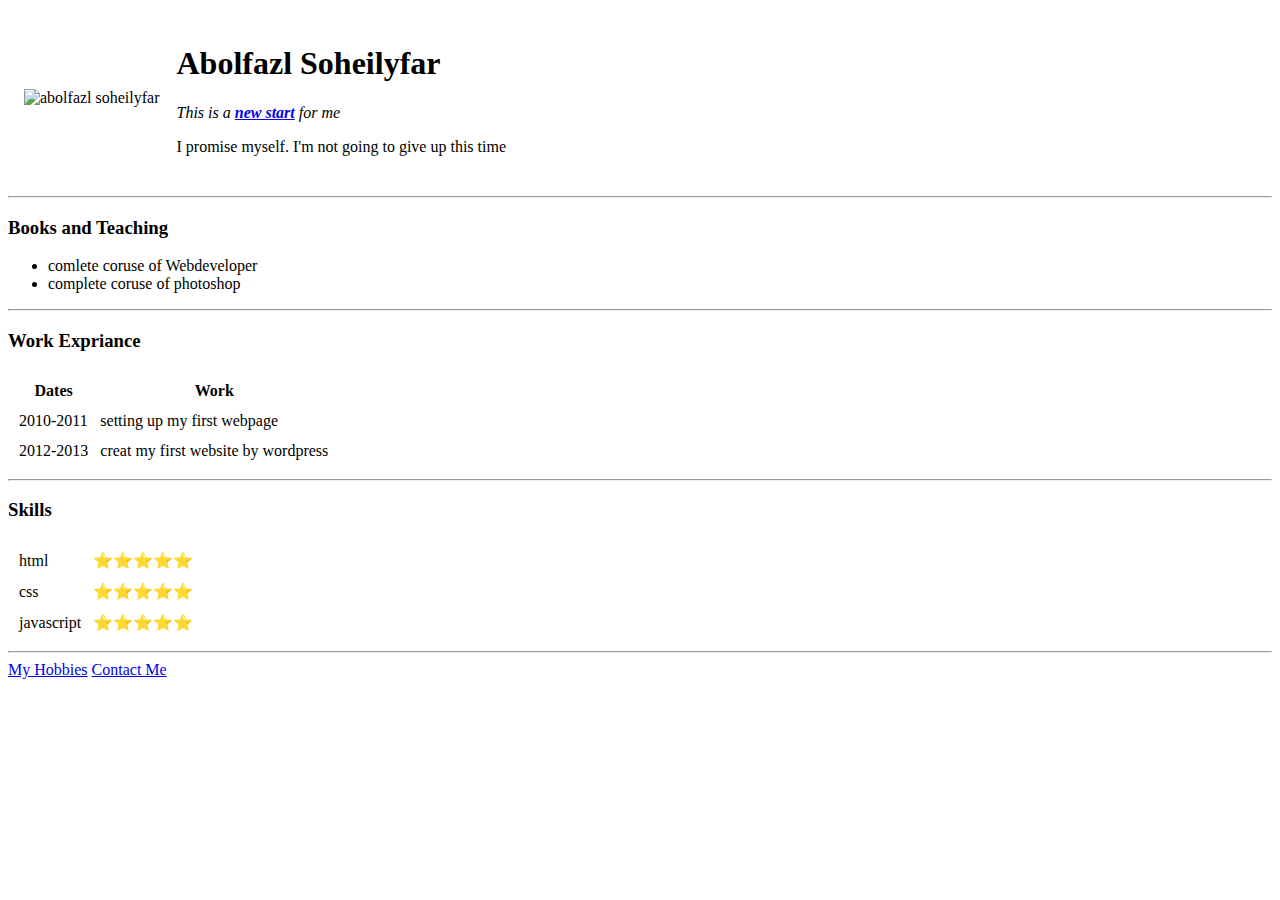
==== index.html @ b29300dd "add all html and css" ====
<!DOCTYPE html>
<html lang="en" dir="ltr">



<head>
  <meta charset="utf-8">
  <title>Abolfazl soheilyfar</title>
  <!-- Google Fonts -->
<link rel="preconnect" href="https://fonts.googleapis.com">
<link rel="preconnect" href="https://fonts.gstatic.com" crossorigin>
<link href="https://fonts.googleapis.com/css2?family=Josefin+Sans:wght@500&display=swap" rel="stylesheet">
<link rel="stylesheet" href="css/style.css">
</head>

<body>
  <table cellspacing=15>
    <tr>
      <td><img src="image/Abolfazl.png" width="200px" height="200px" alt="abolfazl soheilyfar"></td>
      <td>
        <h1>Abolfazl Soheilyfar</h1>
        <p><em>This is a <strong><a href="https://www.instagram.com/p/BmvfATDj7yXWsudgLYu6U9cVFPdsp-4JLlpPA00/">new start</a></strong> for me</em> </p>
        <p>I promise myself. I'm not going to give up this time</p>
      </td>
    </tr>
  </table>
  <hr>

  <h3>Books and Teaching</h3>
  <ul>
    <li>comlete coruse of Webdeveloper</li>
    <li>complete coruse of photoshop</li>
  </ul>
<hr>
  <h3>Work Expriance</h3>
  <table cellspacing=10>

    <thead>
      <tr>
        <th>Dates</th>
        <th>Work</th>
      </tr>
    </thead>

    <tbody>
      <tr>
        <td>2010-2011</td>
        <td>setting up my first webpage</td>
      </tr>
      <tr>
        <td>2012-2013</td>
        <td>creat my first website by wordpress</td>
      </tr>
    </tbody>

  </table>
<hr>
  <h3>Skills</h3>
  <table cellspacing=10>
    <tr>
      <td>html</td>
      <td>⭐⭐⭐⭐⭐</td>
    </tr>
    <tr>
      <td>css</td>
      <td>⭐⭐⭐⭐⭐</td>
    </tr>
    <tr>
      <td>javascript</td>
      <td>⭐⭐⭐⭐⭐</td>
    </tr>
  </table>










  <hr>
  <a href="myhobbies.html">My Hobbies</a>
  <a href="contact.html">Contact Me</a>





</body>

</html>
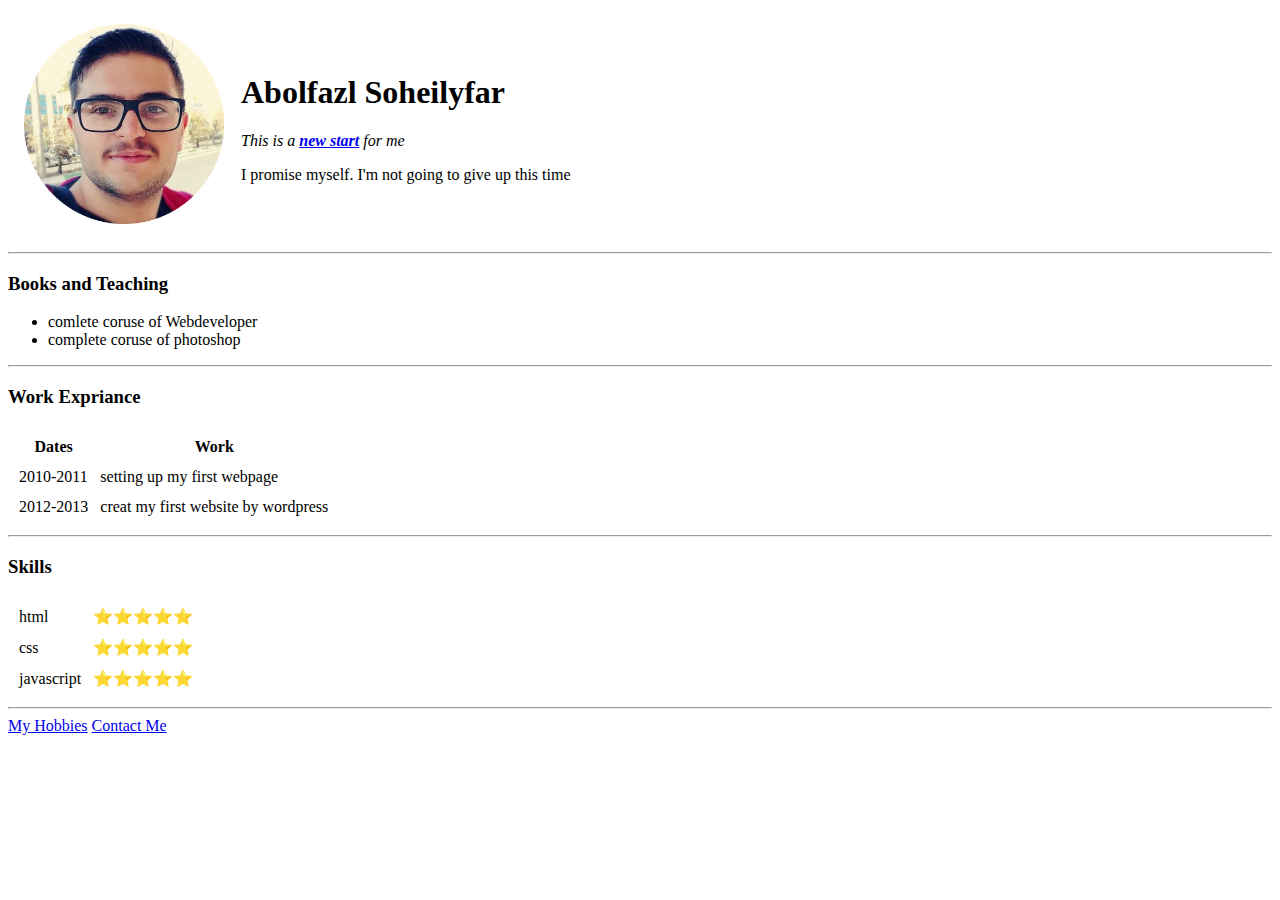
==== commit eaf01a16: "change image name for showing on github" ====
--- a/index.html
+++ b/index.html
@@ -16,7 +16,7 @@
 <body>
   <table cellspacing=15>
     <tr>
-      <td><img src="image/Abolfazl.png" width="200px" height="200px" alt="abolfazl soheilyfar"></td>
+      <td><img src="image/abolfazl.png" width="200px" height="200px" alt="abolfazl soheilyfar"></td>
       <td>
         <h1>Abolfazl Soheilyfar</h1>
         <p><em>This is a <strong><a href="https://www.instagram.com/p/BmvfATDj7yXWsudgLYu6U9cVFPdsp-4JLlpPA00/">new start</a></strong> for me</em> </p>
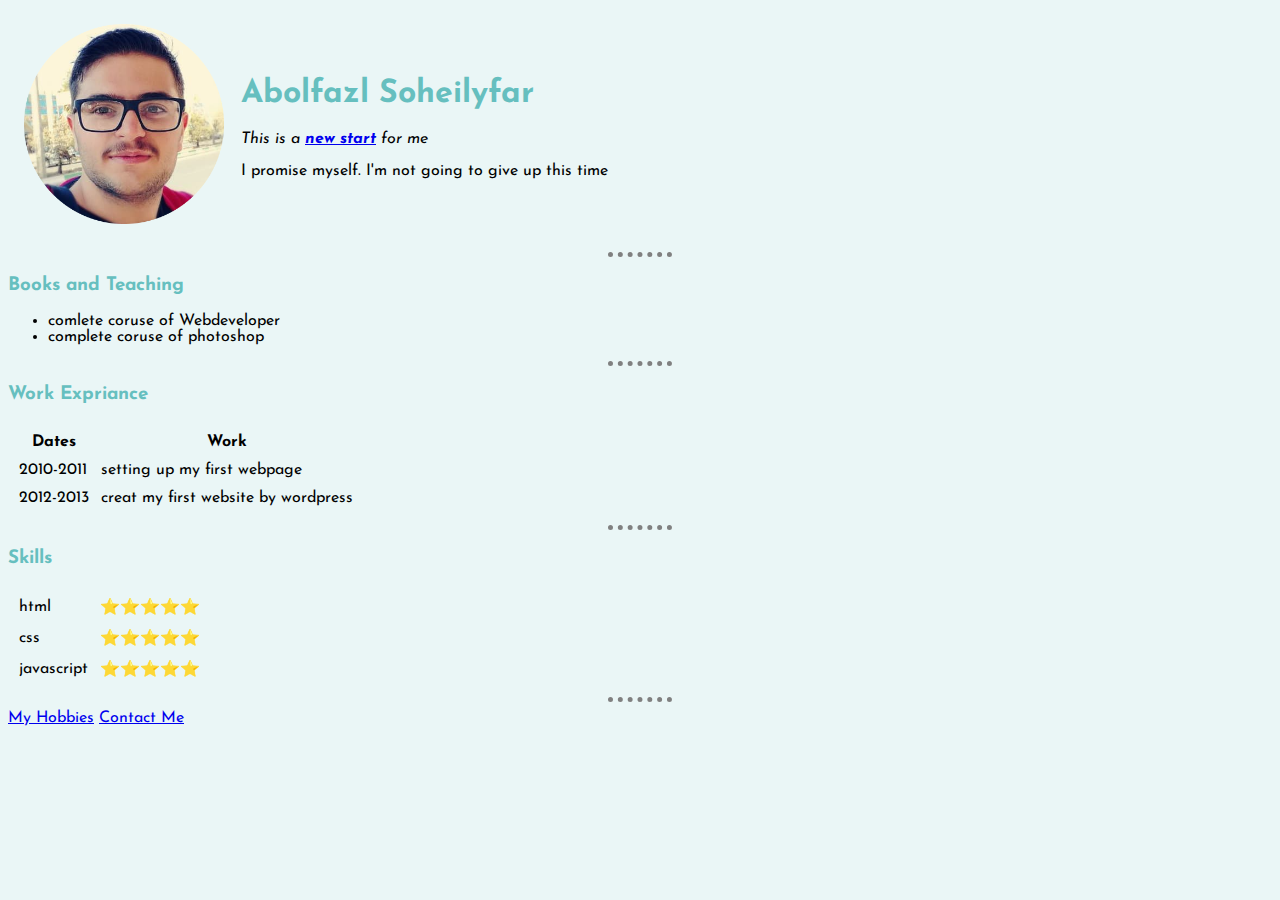
==== commit da8c8f65: "change css folder name" ====
--- a/index.html
+++ b/index.html
@@ -10,7 +10,7 @@
 <link rel="preconnect" href="https://fonts.googleapis.com">
 <link rel="preconnect" href="https://fonts.gstatic.com" crossorigin>
 <link href="https://fonts.googleapis.com/css2?family=Josefin+Sans:wght@500&display=swap" rel="stylesheet">
-<link rel="stylesheet" href="css/style.css">
+<link rel="stylesheet" href="CSS/style.css">
 </head>
 
 <body>
--- a/CSS/style.css
+++ b/CSS/style.css
@@ -0,0 +1,13 @@
+/* general styles */
+body {
+  background-color: #EAF6F6;
+  font-family: 'Josefin Sans', sans-serif;
+}
+
+hr {
+  border-style: dotted none none;
+  border-color: gray;
+  width: 5%;
+  border-width: 5px;
+}
+h1,h3{color:#66BFBF }
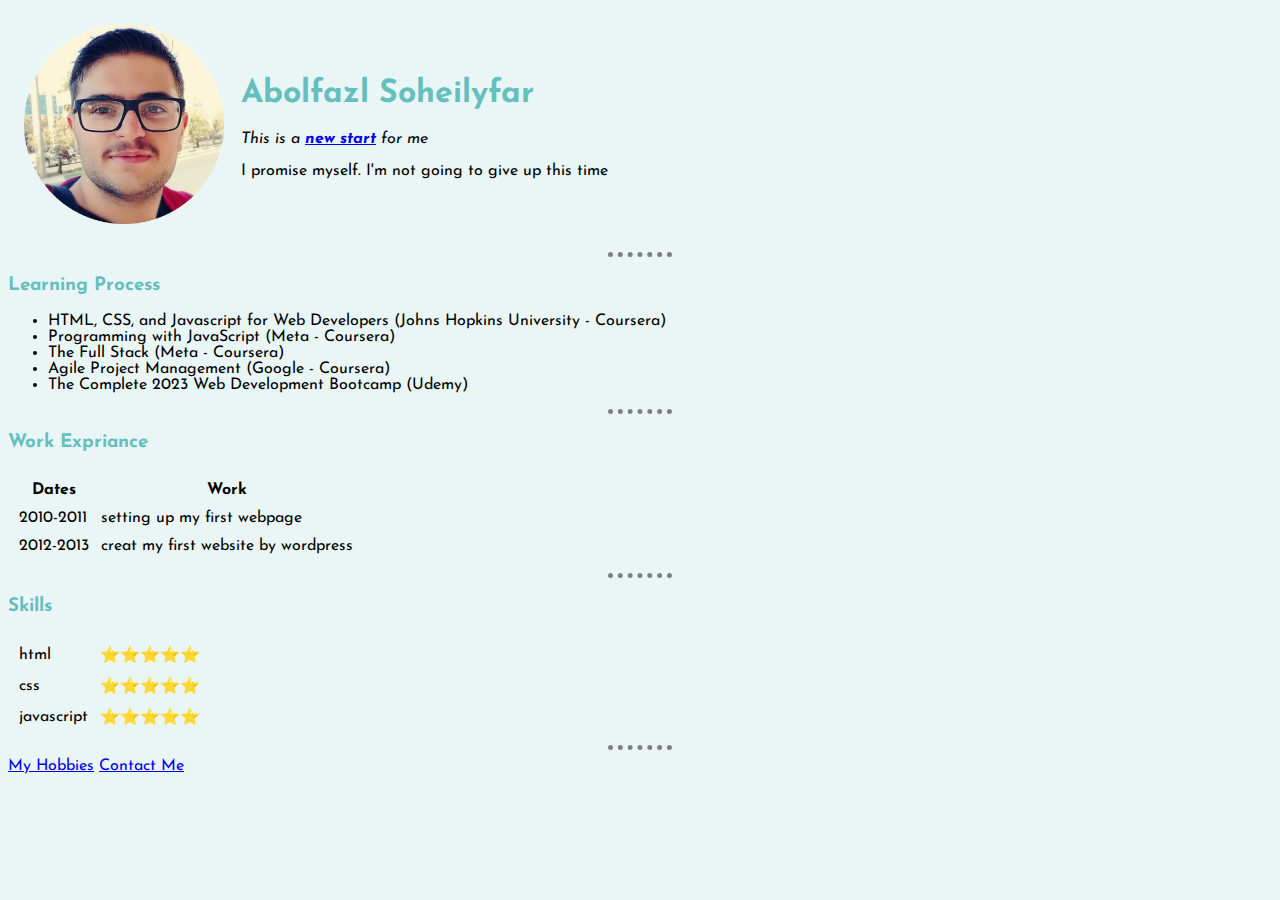
==== commit 33f5baa5: "add some lines on html" ====
--- a/index.html
+++ b/index.html
@@ -26,10 +26,14 @@
   </table>
   <hr>
 
-  <h3>Books and Teaching</h3>
+  <h3>Learning Process</h3>
   <ul>
-    <li>comlete coruse of Webdeveloper</li>
-    <li>complete coruse of photoshop</li>
+    <li>HTML, CSS, and Javascript for Web Developers (Johns Hopkins University - Coursera)</li>
+    <li>Programming with JavaScript (Meta - Coursera)</li>
+    <li>The Full Stack (Meta - Coursera)</li>
+    <li>Agile Project Management (Google - Coursera)</li>
+    <li>The Complete 2023 Web Development Bootcamp (Udemy)</li>
+
   </ul>
 <hr>
   <h3>Work Expriance</h3>
